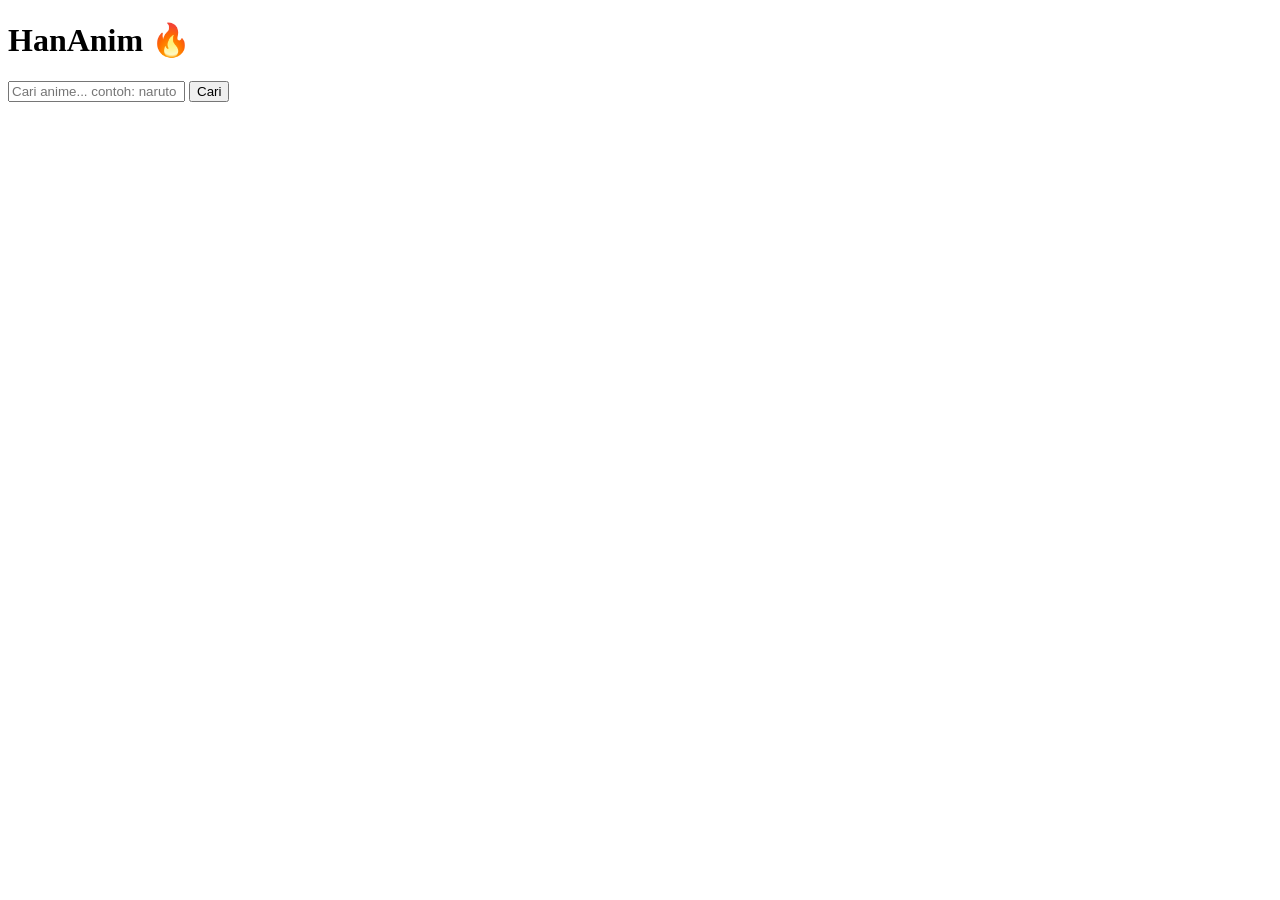
==== public/index.html @ e2ad0075 "Create index.html" ====
<!DOCTYPE html>
<html lang="id">
<head>
  <meta charset="UTF-8">
  <meta name="viewport" content="width=device-width, initial-scale=1.0">
  <title>HanAnim 🔥</title>
  <link rel="stylesheet" href="style.css">
</head>
<body>
  <div class="container">
    <h1>HanAnim 🔥</h1>

    <div class="search-box">
      <input type="text" id="searchInput" placeholder="Cari anime... contoh: naruto">
      <button id="searchBtn">Cari</button>
    </div>

    <p id="loading" style="display: none;">Loading...</p>
    <div id="results" class="results-grid"></div>
  </div>

  <script src="app.js"></script>
</body>
</html>
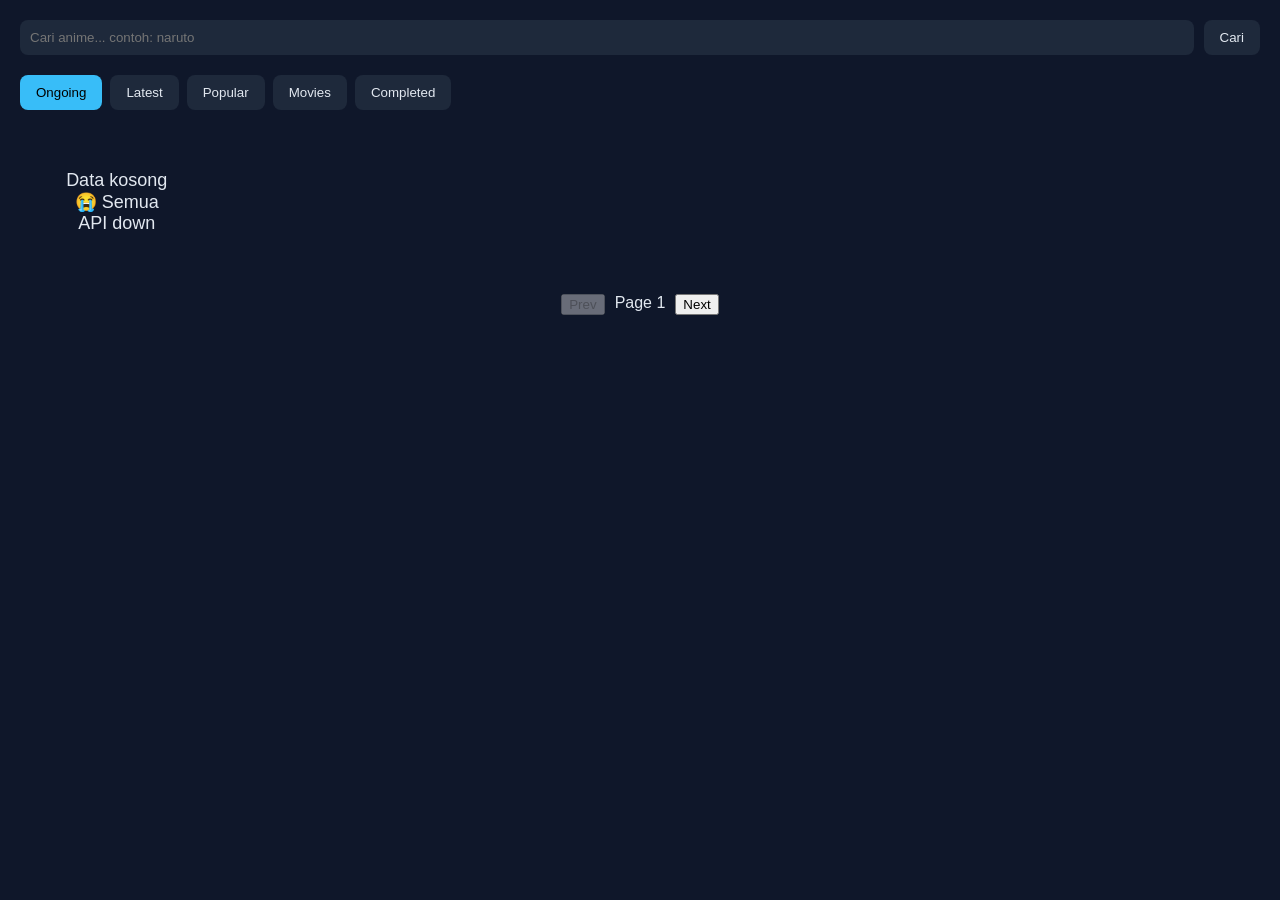
==== commit b1446247: "Create index.html" ====
--- a/public/index.html
+++ b/public/index.html
@@ -1,24 +1,153 @@
 <!DOCTYPE html>
 <html lang="id">
 <head>
-  <meta charset="UTF-8">
-  <meta name="viewport" content="width=device-width, initial-scale=1.0">
-  <title>HanAnim 🔥</title>
-  <link rel="stylesheet" href="style.css">
+<meta charset="UTF-8">
+<meta name="viewport" content="width=device-width, initial-scale=1.0">
+<title>Anime Stream</title>
+<style>
+  :root { --bg:#0f172a; --card:#1e293b; --text:#e2e8f0; --accent:#38bdf8; }
+  body { background:var(--bg); color:var(--text); font-family:sans-serif; margin:0; padding:20px; }
+  .header { display:flex; gap:10px; margin-bottom:20px; flex-wrap:wrap; }
+  .header input { flex:1; padding:10px; border-radius:8px; border:none; background:var(--card); color:var(--text); }
+  .header button, .tabs button { padding:10px 16px; border:none; border-radius:8px; background:var(--card); color:var(--text); cursor:pointer; }
+  .header button:hover, .tabs button.active { background:var(--accent); color:#000; }
+  .tabs { display:flex; gap:8px; margin-bottom:20px; flex-wrap:wrap; }
+  #grid { display:grid; grid-template-columns:repeat(auto-fill, minmax(180px, 1fr)); gap:16px; }
+  .card { background:var(--card); border-radius:12px; overflow:hidden; transition:.2s; }
+  .card:hover { transform:scale(1.03); }
+  .card img { width:100%; height:250px; object-fit:cover; }
+  .card-body { padding:10px; }
+  .card h3 { font-size:14px; margin:0 0 4px; white-space:nowrap; overflow:hidden; text-overflow:ellipsis; }
+  .card p { font-size:12px; opacity:.7; margin:0; }
+  .pagination { display:flex; justify-content:center; gap:10px; margin-top:20px; }
+  .loading, .error { text-align:center; padding:40px; font-size:18px; }
+</style>
 </head>
 <body>
-  <div class="container">
-    <h1>HanAnim 🔥</h1>
 
-    <div class="search-box">
-      <input type="text" id="searchInput" placeholder="Cari anime... contoh: naruto">
-      <button id="searchBtn">Cari</button>
-    </div>
-
-    <p id="loading" style="display: none;">Loading...</p>
-    <div id="results" class="results-grid"></div>
+  <div class="header">
+    <input id="searchInput" placeholder="Cari anime... contoh: naruto">
+    <button onclick="searchAnime()">Cari</button>
   </div>
 
-  <script src="app.js"></script>
+  <div class="tabs">
+    <button class="active" onclick="loadTab('ongoing', this)">Ongoing</button>
+    <button onclick="loadTab('latest', this)">Latest</button>
+    <button onclick="loadTab('popular', this)">Popular</button>
+    <button onclick="loadTab('movies', this)">Movies</button>
+    <button onclick="loadTab('completed', this)">Completed</button>
+  </div>
+
+  <div id="grid"></div>
+  <div class="pagination" id="pagination"></div>
+
+<script>
+// ===== CORE LOGIC 4 API =====
+const parseHTML = html => new DOMParser().parseFromString(html, 'text/html');
+
+const scrapeSankavollerei = doc => [...doc.querySelectorAll('div.animposx')].map(el => ({
+  title: el.querySelector('div.data h2.title')?.textContent.trim() || el.querySelector('a > h2')?.textContent.trim(),
+  image: el.querySelector('img.ts-post-image')?.src || el.querySelector('img')?.src,
+  link: el.querySelector('a')?.href,
+  episode: el.querySelector('.epz')?.textContent.trim(),
+  type: el.querySelector('.type')?.textContent.trim(),
+}));
+
+const scrapeOtakudesu = doc => [...doc.querySelectorAll('div.rseries > a')].map(el => ({
+  title: el.querySelector('.rapi > h2')?.textContent.trim(),
+  image: el.querySelector('img')?.src,
+  link: el.href,
+  episode: el.querySelector('.epz')?.textContent.trim(),
+  type: 'TV'
+}));
+
+const scrapeSankavoi = data => data.map(item => ({
+  title: item.title, image: item.image, link: item.link, episode: item.episode, type: item.type
+}));
+
+async function getAnime(endpoint = 'ongoing', page = 1, query = '') {
+  const apis = [
+    { name: 'samehadaku', url: `/api/samehadaku/${endpoint}?page=${page}`, scraper: scrapeSankavollerei, isJson: false },
+    { name: 'animasu',    url: `/api/animasu/${endpoint}?page=${page}`,   scraper: scrapeSankavollerei, isJson: false },
+    { name: 'otakudesu',  url: `/api/otakudesu/${endpoint}`,              scraper: scrapeOtakudesu,     isJson: false },
+    { name: 'sankavoi',   url: `/api/sankavoi?q=${query}`,                scraper: scrapeSankavoi,      isJson: true  }
+  ];
+
+  for (const api of apis) {
+    try {
+      const res = await fetch(api.url);
+      if (!res.ok) continue;
+      const data = api.isJson ? api.scraper(await res.json()) : api.scraper(parseHTML(await res.text()));
+      if (data.length > 0) return data;
+    } catch {}
+  }
+  return [];
+}
+
+// ===== UI LOGIC =====
+let currentPage = 1;
+let currentEndpoint = 'ongoing';
+let currentQuery = '';
+const grid = document.getElementById('grid');
+const pagination = document.getElementById('pagination');
+
+function render(data) {
+  if(data.length === 0) {
+    grid.innerHTML = `<div class="error">Data kosong 😭 Semua API down</div>`;
+    return;
+  }
+  grid.innerHTML = data.map(a => `
+    <div class="card">
+      <img src="${a.image}" loading="lazy" alt="${a.title}">
+      <div class="card-body">
+        <h3 title="${a.title}">${a.title}</h3>
+        <p>${a.episode || '-'} | ${a.type || '-'}</p>
+      </div>
+    </div>
+  `).join('');
+}
+
+function renderPagination() {
+  pagination.innerHTML = `
+    <button ${currentPage<=1?'disabled':''} onclick="changePage(-1)">Prev</button>
+    <span>Page ${currentPage}</span>
+    <button onclick="changePage(1)">Next</button>
+  `;
+}
+
+async function loadData() {
+  grid.innerHTML = `<div class="loading">Loading...</div>`;
+  const data = await getAnime(currentEndpoint, currentPage, currentQuery);
+  render(data);
+  renderPagination();
+}
+
+function loadTab(endpoint, btn) {
+  document.querySelectorAll('.tabs button').forEach(b=>b.classList.remove('active'));
+  btn.classList.add('active');
+  currentEndpoint = endpoint;
+  currentPage = 1;
+  currentQuery = '';
+  loadData();
+}
+
+function searchAnime() {
+  currentQuery = document.getElementById('searchInput').value.trim();
+  if(!currentQuery) return;
+  currentEndpoint = 'search';
+  currentPage = 1;
+  loadData();
+}
+
+function changePage(dir) {
+  currentPage += dir;
+  if(currentPage<1) currentPage=1;
+  loadData();
+  window.scrollTo(0,0);
+}
+
+// Auto load pertama kali
+loadData();
+</script>
 </body>
 </html>
